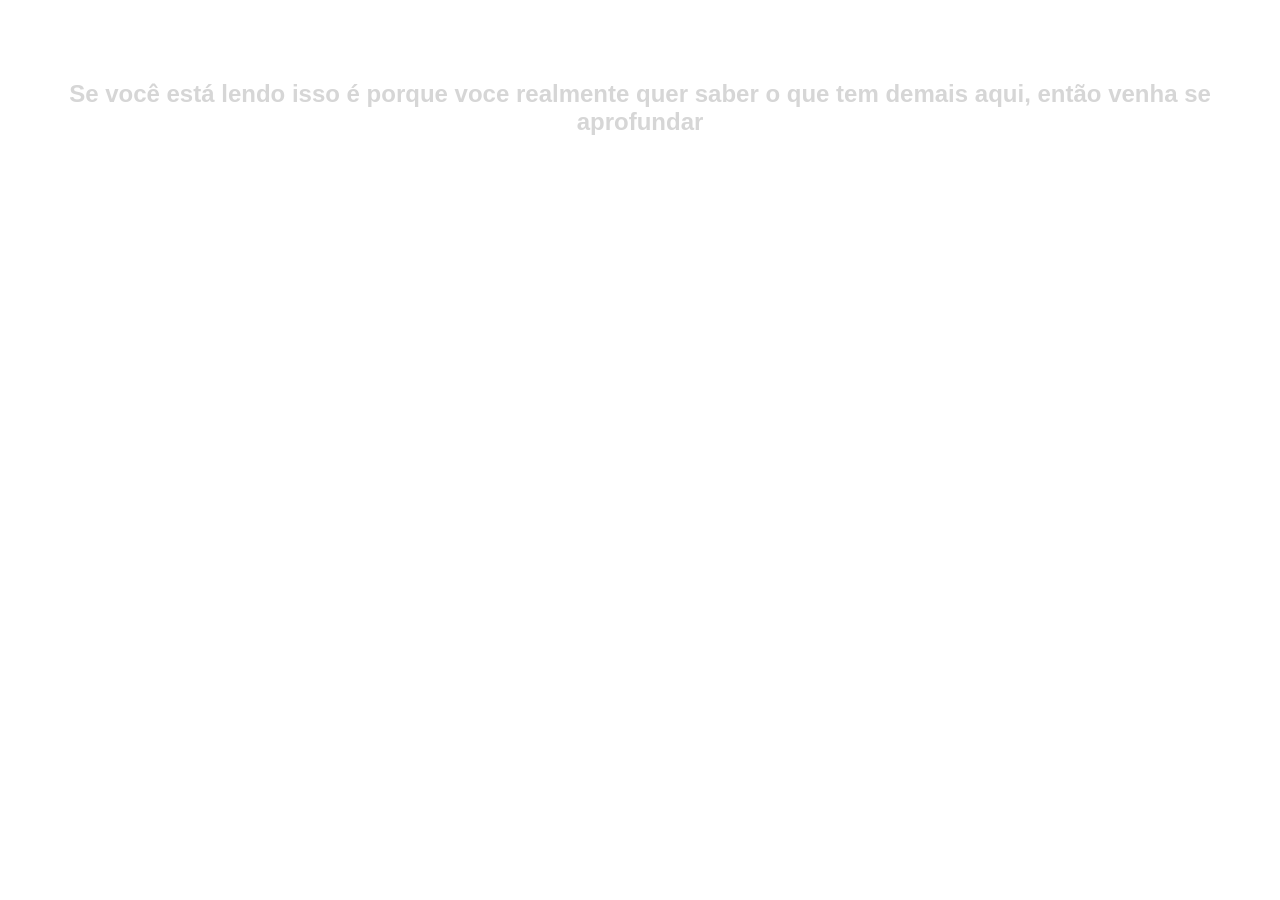
==== index.html @ f6b337d2 "1 modelo toca do coelho" ====
<!DOCTYPE html>
<html lang="PT-BR">

<head>
    <meta charset="UTF-8">
    <meta name="viewport" content="width=device-width, initial-scale=1.0">
    <title>🐇Toca do coelho</title>
    <link rel="stylesheet" href="style/index.css">
</head>
</body class="wallpapersel">


<h1>Toca do coelho</h1>

<h2>Se você está lendo isso é porque voce realmente quer saber o que tem demais aqui, então venha se aprofundar</h2>


    <div class="centralizardiv">
        <nav>
            <a href="sel.html">SEL</a>
        </nav>
    </div>

</div>




</body>
</html>
---- style/index.css ----
body {

    background-image: url(https://wallpapercave.com/wp/wp6600355.jpg); background-repeat: no-repeat; background-size: cover;} 


h1{color: #FFFFFF; text-align: center; font-family: "Geist", sans-serif;}

h2{color: #D6D6D6; text-align: center; font-family: "Geist", sans-serif;}

p {color: #BFBFBF; text-align: center; font-family: "Geist", sans-serif;} 

.centro{
    text-align: center;
}

a{color: #FFFFFF;} 

nav a{
    display: flex;
    justify-content: center;
    gap: 40px;
    text-decoration: none;
    font-family: Verdana, Geneva, Tahoma, sans-serif;
}

.centralizardiv  {
  display: flex;
  justify-content: center; 
  align-items: center;     
  height: 60vh;           
}
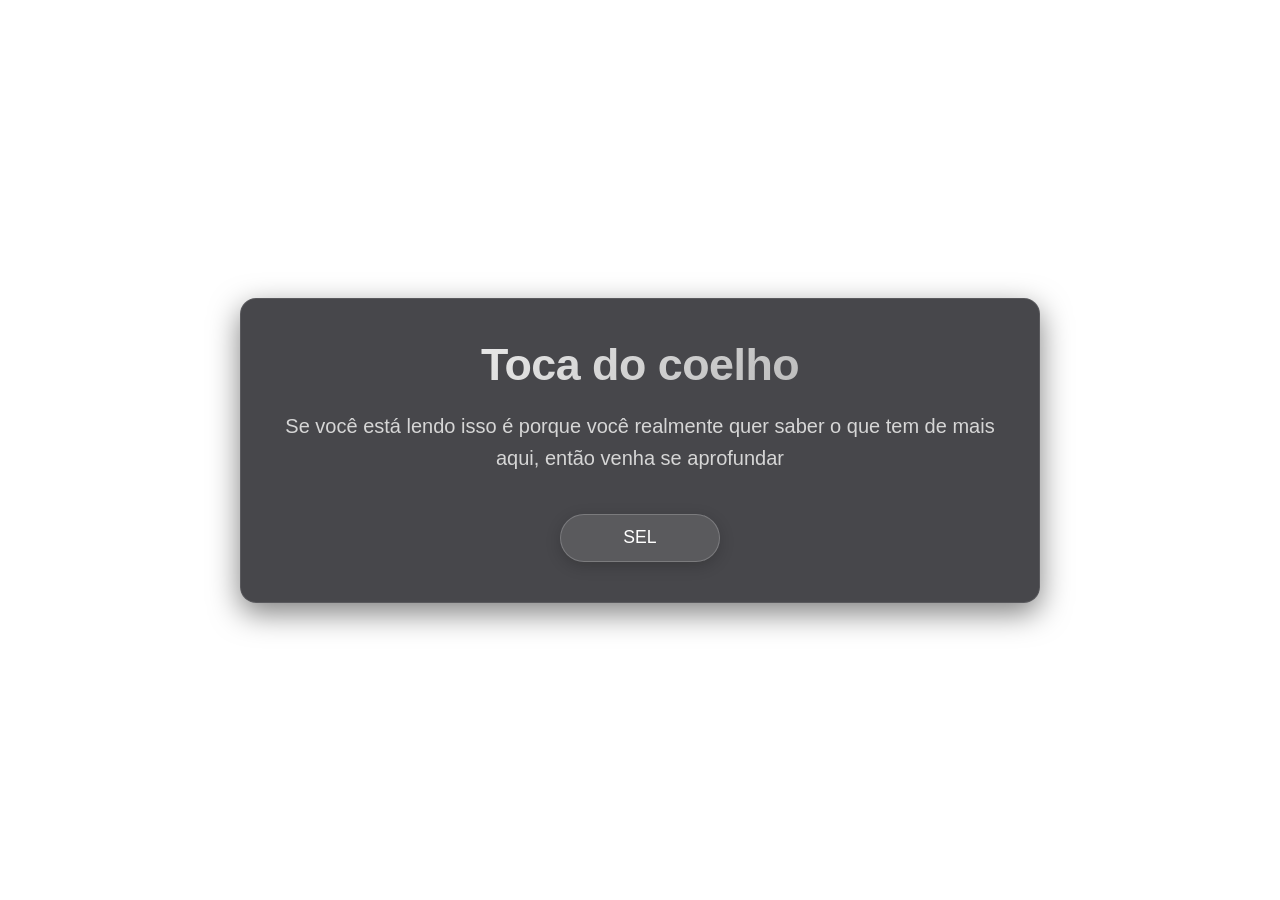
==== commit 82ed4eba: "Melhoria no visual e reposividade da toca" ====
--- a/index.html
+++ b/index.html
@@ -1,30 +1,26 @@
 <!DOCTYPE html>
-<html lang="PT-BR">
+<html lang="pt-BR">
 
 <head>
     <meta charset="UTF-8">
     <meta name="viewport" content="width=device-width, initial-scale=1.0">
-    <title>🐇Toca do coelho</title>
+    <title>🐇 Toca do Coelho</title>
     <link rel="stylesheet" href="style/index.css">
 </head>
-</body class="wallpapersel">
 
+<body>
 
-<h1>Toca do coelho</h1>
+    <main>
+        <h1>Toca do coelho</h1>
 
-<h2>Se você está lendo isso é porque voce realmente quer saber o que tem demais aqui, então venha se aprofundar</h2>
+        <h2>Se você está lendo isso é porque você realmente quer saber o que tem de mais aqui, então venha se aprofundar</h2>
 
-
-    <div class="centralizardiv">
-        <nav>
-            <a href="sel.html">SEL</a>
-        </nav>
-    </div>
-
-</div>
-
-
-
+        <div class="centralizardiv">
+            <nav>
+                <a href="sel.html">SEL</a>
+            </nav>
+        </div>
+    </main>
 
 </body>
 </html>
--- a/style/index.css
+++ b/style/index.css
@@ -1,32 +1,125 @@
-body {
 
-    background-image: url(https://wallpapercave.com/wp/wp6600355.jpg); background-repeat: no-repeat; background-size: cover;} 
-
-
-h1{color: #FFFFFF; text-align: center; font-family: "Geist", sans-serif;}
-
-h2{color: #D6D6D6; text-align: center; font-family: "Geist", sans-serif;}
-
-p {color: #BFBFBF; text-align: center; font-family: "Geist", sans-serif;} 
-
-.centro{
-    text-align: center;
+* {
+    box-sizing: border-box;
+    margin: 0;
+    padding: 0;
 }
 
-a{color: #FFFFFF;} 
-
-nav a{
+body {
+    min-height: 100vh;
+    font-family: "Geist", sans-serif;
+    color: #FFFFFF;
     display: flex;
     justify-content: center;
-    gap: 40px;
-    text-decoration: none;
-    font-family: Verdana, Geneva, Tahoma, sans-serif;
+    align-items: center;
+    padding: 20px;
+    position: relative;
+    overflow-x: hidden;
 }
 
-.centralizardiv  {
-  display: flex;
-  justify-content: center; 
-  align-items: center;     
-  height: 60vh;           
+body::before {
+    content: "";
+    position: fixed;
+    top: 0;
+    left: 0;
+    width: 100vw;
+    height: 100vh;
+    background-image: url(https://wallpapercave.com/wp/wp6600355.jpg);
+    background-repeat: no-repeat;
+    background-size: cover;
+    background-position: center;
+    z-index: -1;
 }
 
+main {
+    max-width: 800px;
+    width: 100%;
+    text-align: center;
+    background-color: rgba(10, 10, 15, 0.75);
+    backdrop-filter: blur(12px);
+    -webkit-backdrop-filter: blur(12px);
+    border: 1px solid rgba(255, 255, 255, 0.1);
+    border-radius: 16px;
+    padding: 40px 30px;
+    box-shadow: 0 10px 30px rgba(0, 0, 0, 0.5);
+    animation: fadeInUp 1s cubic-bezier(0.16, 1, 0.3, 1) both;
+}
+
+h1 {
+    font-size: 2.8rem;
+    font-weight: 700;
+    margin-bottom: 20px;
+    letter-spacing: -0.5px;
+    background: linear-gradient(135deg, #ffffff 0%, #a5a5a5 100%);
+    -webkit-background-clip: text;
+    -webkit-text-fill-color: transparent;
+}
+
+h2 {
+    font-size: 1.25rem;
+    color: #D6D6D6;
+    font-weight: 400;
+    line-height: 1.6;
+    margin-bottom: 40px;
+}
+
+.centralizardiv {
+    display: flex;
+    justify-content: center;
+    align-items: center;
+}
+
+nav a {
+    display: inline-flex;
+    align-items: center;
+    justify-content: center;
+    min-width: 160px;
+    min-height: 48px; 
+    padding: 12px 32px;
+    color: #FFFFFF;
+    text-decoration: none;
+    font-weight: 500;
+    font-size: 1.1rem;
+    border-radius: 30px;
+    background: rgba(255, 255, 255, 0.1);
+    border: 1px solid rgba(255, 255, 255, 0.2);
+    box-shadow: 0 4px 15px rgba(0, 0, 0, 0.2);
+    transition: all 0.3s cubic-bezier(0.25, 0.8, 0.25, 1);
+}
+
+nav a:hover, nav a:focus {
+    background: rgba(255, 255, 255, 0.2);
+    border-color: rgba(255, 255, 255, 0.4);
+    transform: translateY(-2px);
+    box-shadow: 0 6px 20px rgba(255, 255, 255, 0.15);
+    outline: none;
+}
+
+nav a:active {
+    transform: translateY(1px);
+}
+
+/* animação */
+@keyframes fadeInUp {
+    from {
+        opacity: 0;
+        transform: translateY(30px);
+    }
+    to {
+        opacity: 1;
+        transform: translateY(0);
+    }
+}
+
+/* Responsivo */
+@media (max-width: 600px) {
+    main {
+        padding: 30px 20px;
+    }
+    h1 {
+        font-size: 2.2rem;
+    }
+    h2 {
+        font-size: 1.1rem;
+    }
+}
